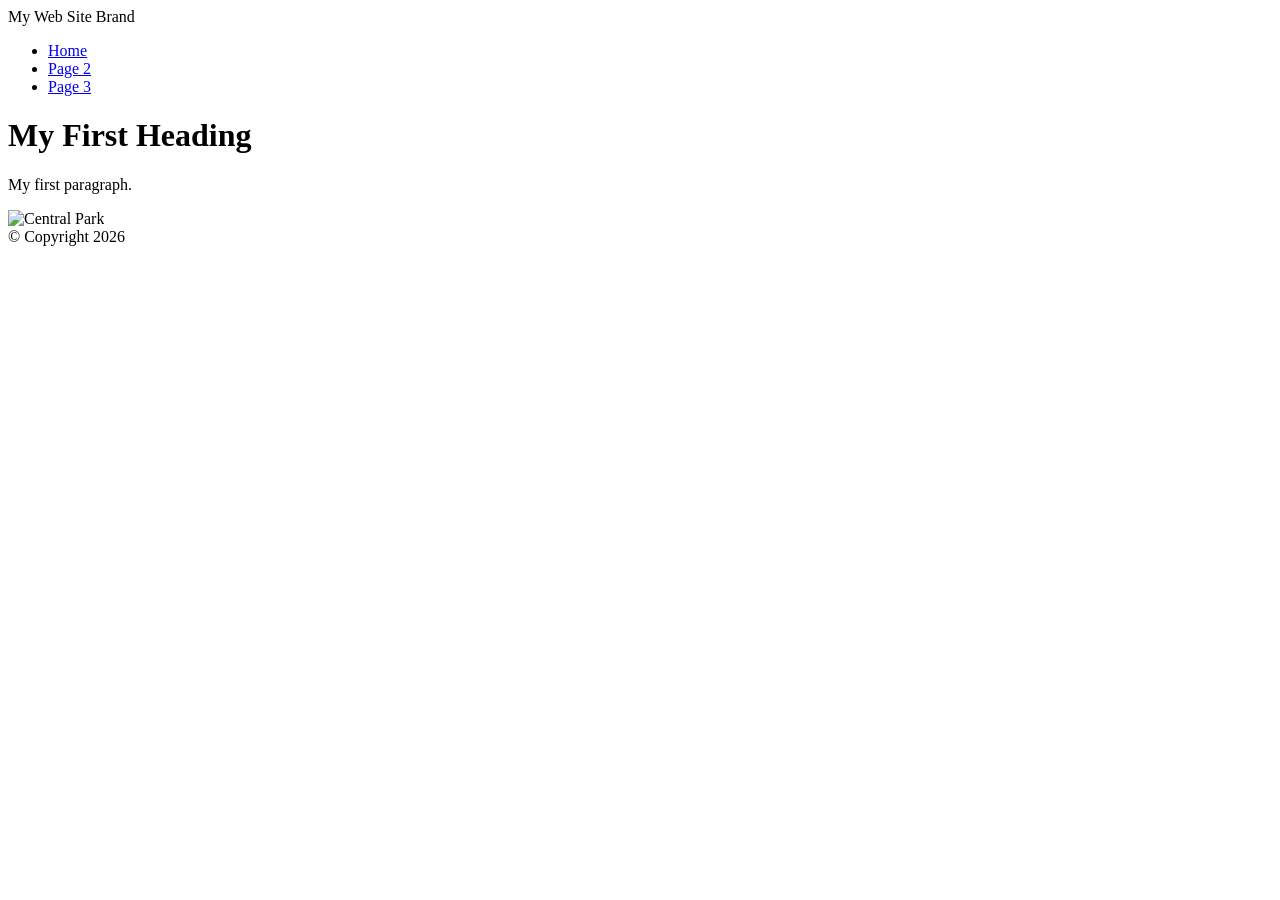
==== index.html @ c66ba49d "Added 2 html pages" ====
<!DOCTYPE html>
<html>

<head>
    <title>My First Web Page</title>
</head>

<body>
    <!-- Container to wrap everything -->
    <div id="container">

        <!-- Brand of website -->
        <header>My Web Site Brand</header>

        <!-- Main Navigation -->
        <nav>
            <ul>
                <li><a href="index.html">Home</a></li>
                <li><a href="page2.html">Page 2</a></li>
                <li><a href="page3.html">Page 3</a></li>
            </ul>
        </nav>

        <!-- Main Content -->
        <main>
            <h1>My First Heading</h1>

            <p>My first paragraph.</p>

            <img src="images/central_park.jpg" alt="Central Park" width="500">

        </main>

        <!-- Footer Information -->
        <footer>&copy; Copyright 2026</footer>

    </div>
</body>

</html>
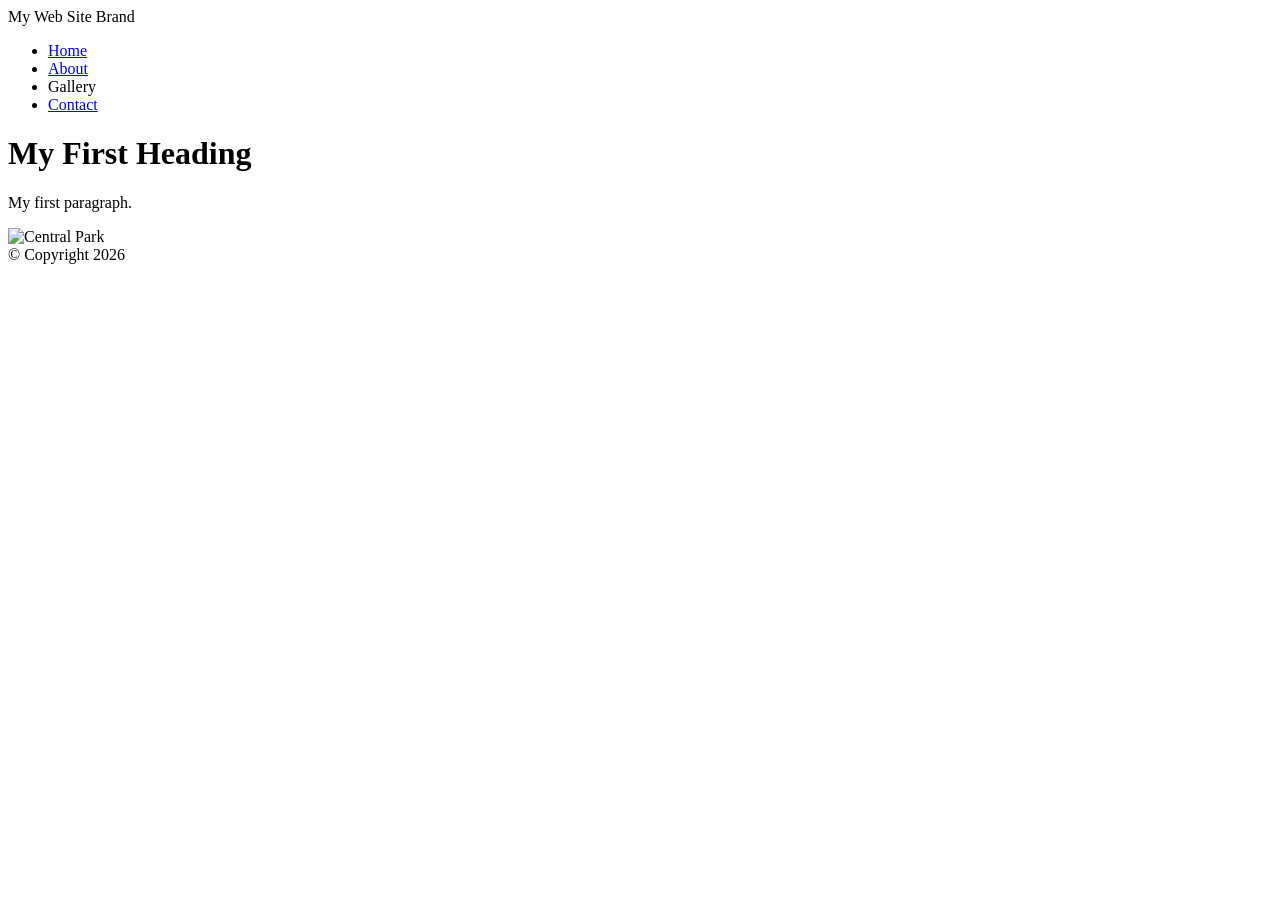
==== commit 767a0576: "Finished Day 2 exercise" ====
--- a/index.html
+++ b/index.html
@@ -16,8 +16,9 @@
         <nav>
             <ul>
                 <li><a href="index.html">Home</a></li>
-                <li><a href="page2.html">Page 2</a></li>
-                <li><a href="page3.html">Page 3</a></li>
+                <li><a href="page2.html">About</a></li>
+                <li>Gallery</li>
+                <li><a href="page3.html">Contact</a></li>
             </ul>
         </nav>
 
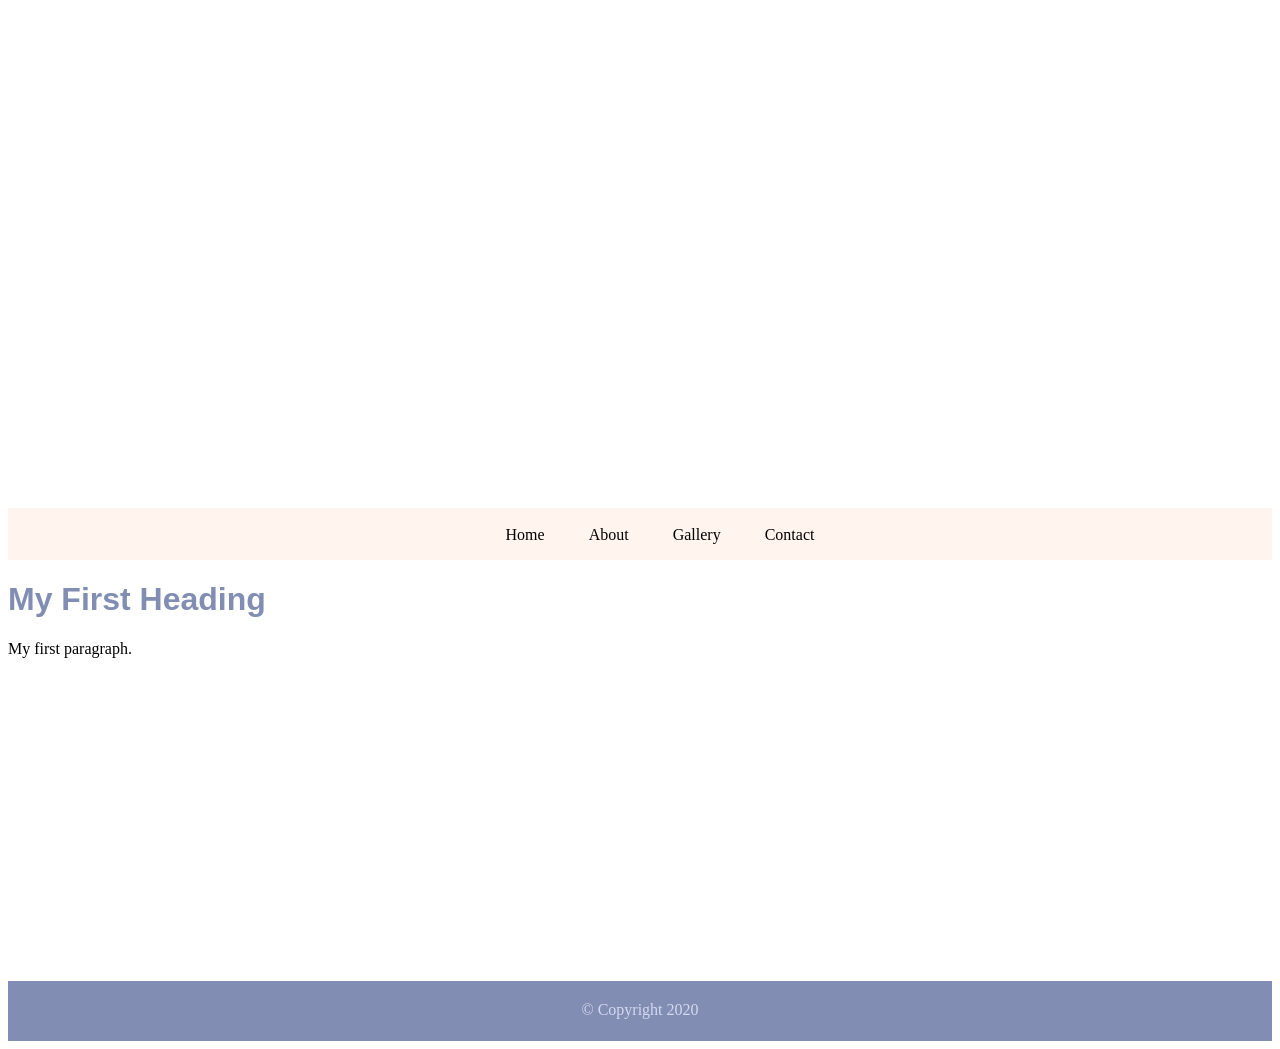
==== commit cbdf3ebc: "css commit 3" ====
--- a/index.html
+++ b/index.html
@@ -3,14 +3,82 @@
 
 <head>
     <title>My First Web Page</title>
+
+    <!-- Embed Style Method -->
+    <style>
+        header {
+            background: url(images/central_park.jpg) 0 -200px no-repeat;
+            background-size: 1500px;
+            height: 400px;
+            padding-top: 100px;
+            padding-left: 100px;
+            font-size: 60px;
+            color: #fff;
+            font-weight: bold;
+            font-family: Arial, Helvetica, sans-serif;
+        }
+
+        li {
+            list-style-type: none;
+            display: inline;
+            padding: 0 20px;
+        }
+
+        li a {
+            text-decoration: none;
+        }
+
+        li a:link {
+            color: #000;
+        }
+
+        li a:visited {
+            color: #818db3;
+        }
+
+        li a:hover {
+            color: #333;
+        }
+
+        li a:active {
+            color: #753a30;
+        }
+
+        nav {
+            background-color: rgb(255, 245, 238);
+            height: 50px;
+            text-align: center;
+            padding-top: 2px;
+        }
+
+        main {
+            height: 400px;
+        }
+
+        main h1 {
+            color: rgb(129, 141, 179);
+            font-family: Arial;
+        }
+
+        footer {
+            height: 40px;
+            background-color: rgb(129, 141, 179);
+            text-align: center;
+            padding-top: 20px;
+            color: rgb(211, 218, 240);
+        }
+    </style>
 </head>
 
 <body>
+
     <!-- Container to wrap everything -->
     <div id="container">
 
         <!-- Brand of website -->
-        <header>My Web Site Brand</header>
+        <header>
+            My Web Site Brand
+        </header>
 
         <!-- Main Navigation -->
         <nav>
@@ -25,17 +93,16 @@
         <!-- Main Content -->
         <main>
             <h1>My First Heading</h1>
-
             <p>My first paragraph.</p>
-
-            <img src="images/central_park.jpg" alt="Central Park" width="500">
-
         </main>
 
         <!-- Footer Information -->
-        <footer>&copy; Copyright 2026</footer>
+        <footer>
+            &copy; Copyright 2020
+        </footer>
 
     </div>
+
 </body>
 
 </html>
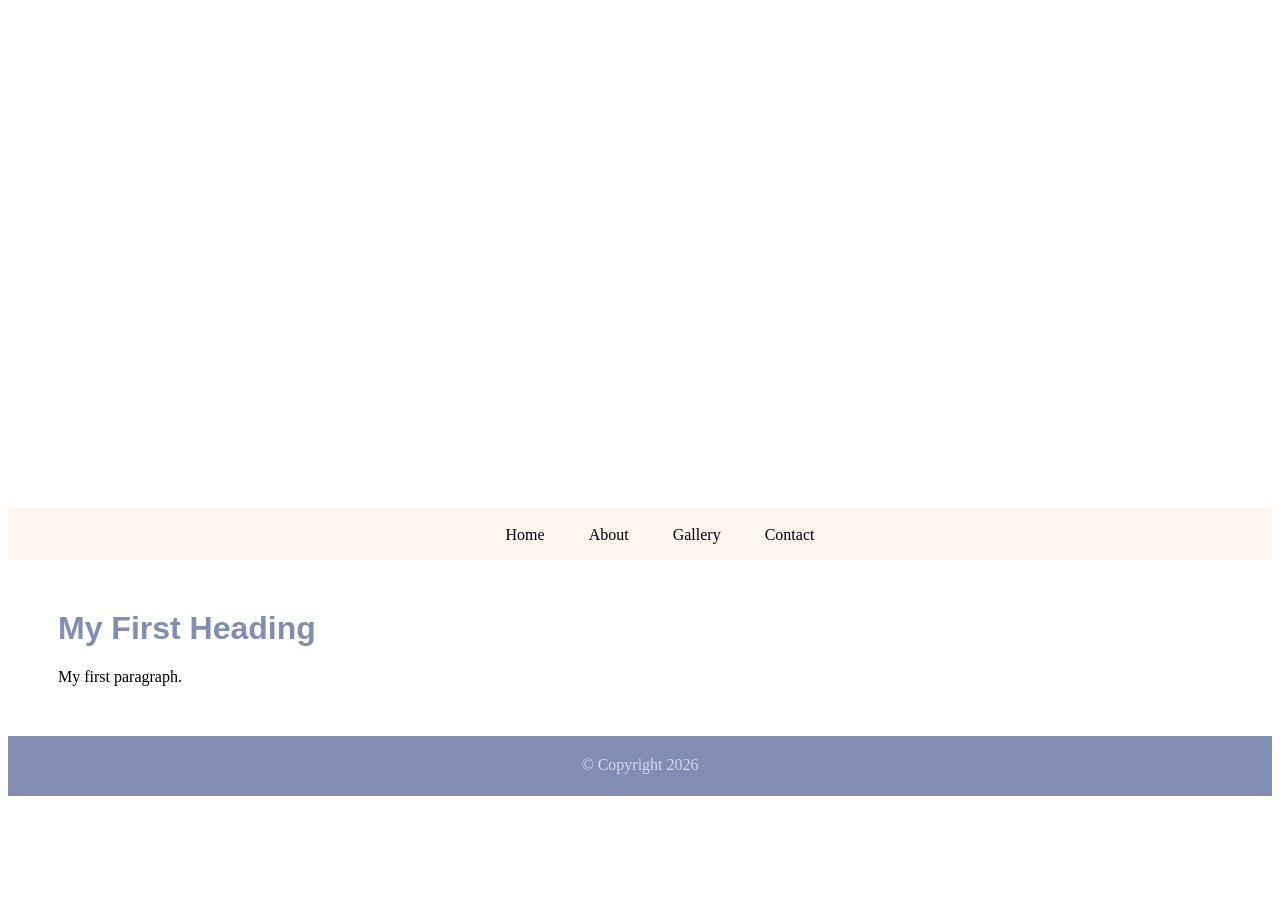
==== commit 81026579: "added table and form css styling" ====
--- a/index.html
+++ b/index.html
@@ -2,72 +2,9 @@
 <html>
 
 <head>
-    <title>My First Web Page</title>
-
-    <!-- Embed Style Method -->
-    <style>
-        header {
-            background: url(images/central_park.jpg) 0 -200px no-repeat;
-            background-size: 1500px;
-            height: 400px;
-            padding-top: 100px;
-            padding-left: 100px;
-            font-size: 60px;
-            color: #fff;
-            font-weight: bold;
-            font-family: Arial, Helvetica, sans-serif;
-        }
-
-        li {
-            list-style-type: none;
-            display: inline;
-            padding: 0 20px;
-        }
-
-        li a {
-            text-decoration: none;
-        }
-
-        li a:link {
-            color: #000;
-        }
-
-        li a:visited {
-            color: #818db3;
-        }
-
-        li a:hover {
-            color: #333;
-        }
-
-        li a:active {
-            color: #753a30;
-        }
-
-        nav {
-            background-color: rgb(255, 245, 238);
-            height: 50px;
-            text-align: center;
-            padding-top: 2px;
-        }
-
-        main {
-            height: 400px;
-        }
-
-        main h1 {
-            color: rgb(129, 141, 179);
-            font-family: Arial;
-        }
-
-        footer {
-            height: 40px;
-            background-color: rgb(129, 141, 179);
-            text-align: center;
-            padding-top: 20px;
-            color: rgb(211, 218, 240);
-        }
-    </style>
+    <title>Great Cliffs</title>
+    <meta charset="utf-8">
+    <link rel="stylesheet" href="style.css">
 </head>
 
 <body>
@@ -98,7 +35,7 @@
 
         <!-- Footer Information -->
         <footer>
-            &copy; Copyright 2020
+            &copy; Copyright 2026
         </footer>
 
     </div>
--- a/style.css
+++ b/style.css
@@ -0,0 +1,117 @@
+        header {
+            background: url(images/central_park.jpg) 0 -200px no-repeat;
+            background-size: 1500px;
+            height: 400px;
+            padding-top: 100px;
+            padding-left: 100px;
+            font-size: 60px;
+            color: #fff;
+            font-weight: bold;
+            font-family: Arial, Helvetica, sans-serif;
+        }
+
+        li {
+            list-style-type: none;
+            display: inline;
+            padding: 0 20px;
+        }
+
+        li a {
+            text-decoration: none;
+        }
+
+        li a:link {
+            color: #000;
+        }
+
+        li a:visited {
+            color: #818db3;
+        }
+
+        li a:hover {
+            color: #333;
+        }
+
+        li a:active {
+            color: #753a30;
+        }
+
+        nav {
+            background-color: rgb(255, 245, 238);
+            height: 50px;
+            text-align: center;
+            padding-top: 2px;
+        }
+
+
+        main h1 {
+            color: rgb(129, 141, 179);
+            font-family: Arial;
+        }
+
+        footer {
+            height: 40px;
+            background-color: rgb(129, 141, 179);
+            text-align: center;
+            padding-top: 20px;
+            color: rgb(211, 218, 240);
+        }
+
+        /* ---------- Main ---------- */
+
+        main {
+            margin: 50px;
+        }
+
+        table {
+            margin-top: 35px;
+        }
+
+        /* ---------- Table ---------- */
+
+        table,
+        caption,
+        th,
+        td {
+            border: 1px solid #000;
+        }
+
+        th,
+        td {
+            width: 150px;
+            height: 35px;
+            text-align: center;
+        }
+
+        caption {
+            text-transform: uppercase;
+            font-weight: 600;
+            height: 40px;
+            padding-top: 15px;
+            color: #753a30;
+        }
+
+        /* ---------- Form ---------- */
+
+        label {
+            display: block;
+            margin: 15px 0 0 0;
+        }
+
+        input {
+            width: 300px;
+        }
+
+        input[type="radio"] {
+            width: 25px;
+        }
+
+        textarea {
+            width: 300px;
+        }
+
+        input[type="submit"] {
+            display: block;
+            margin: 20px 0 10px 0;
+            width: 100px;
+        }
